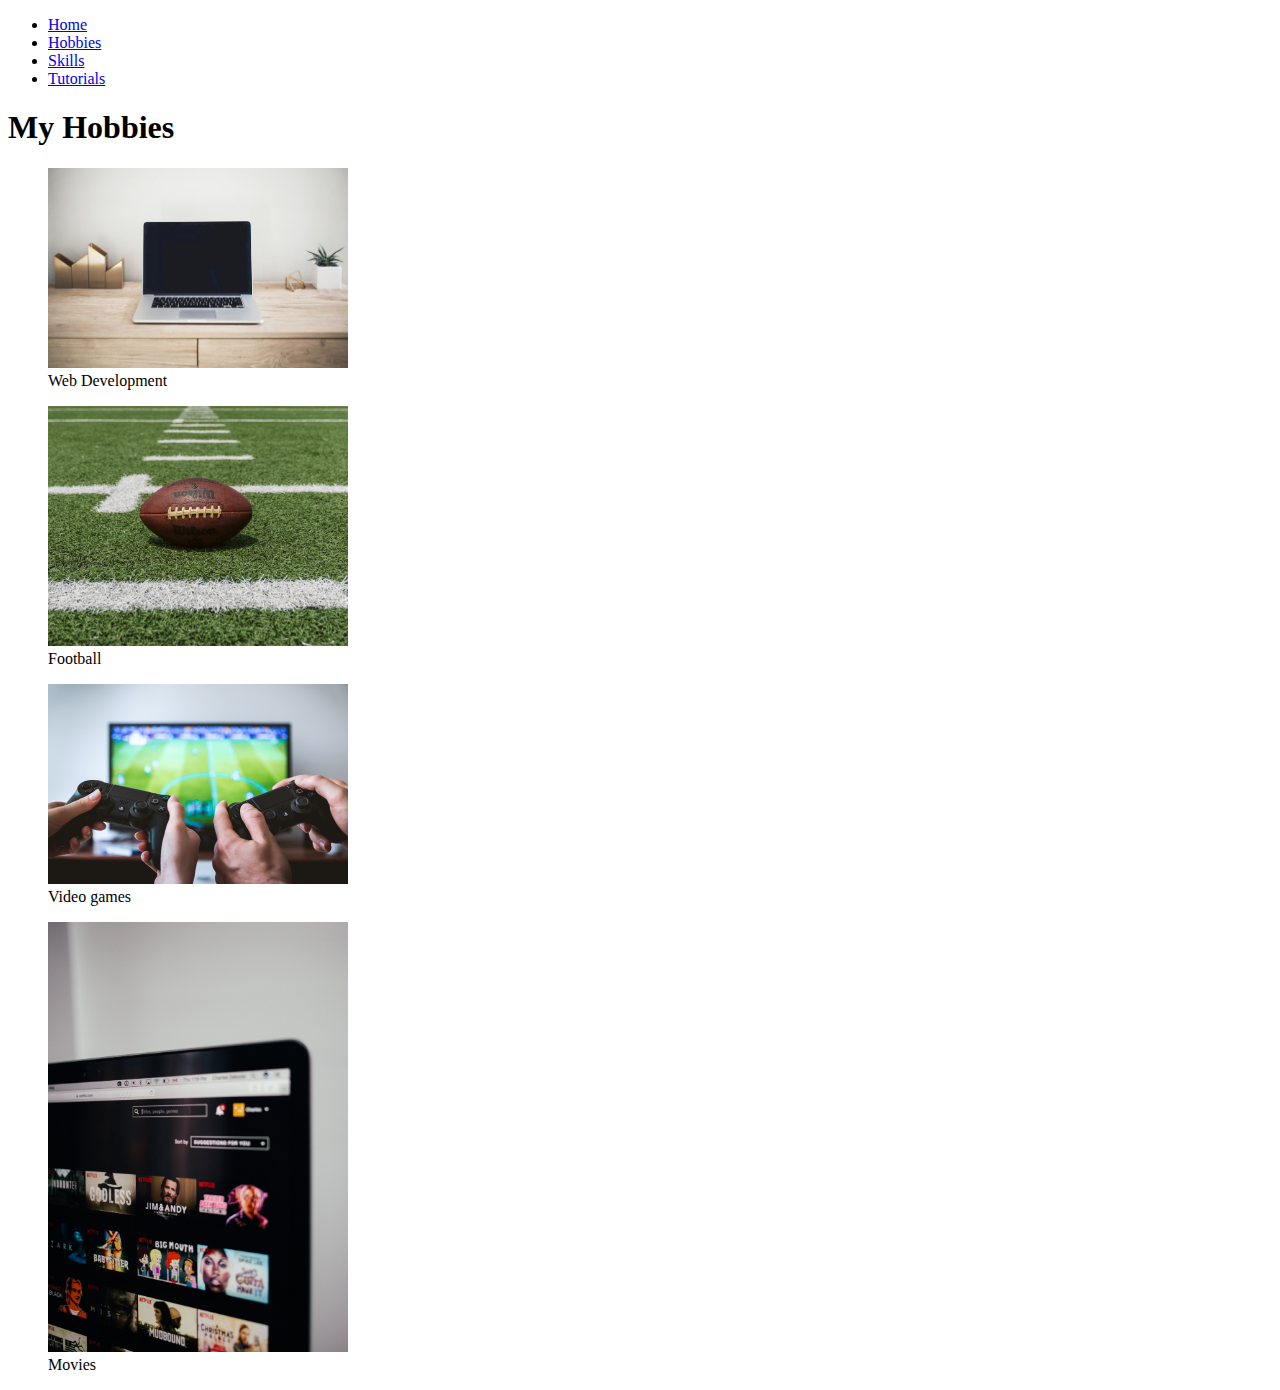
==== hobbies.html @ 3dab2055 "initial files" ====
<!DOCTYPE html>
<html lang="en">
<head>
    <meta charset="UTF-8">
    <meta name="viewport" content="width=device-width, initial-scale=1.0">
    <title>Steve Bazelais</title>
</head>
<body>
    <header>
        <!-- navigation bar -->
          <nav>
            <ul>
              <li><a href="home.html">Home</a></li>
              <li><a href="hobbies.html">Hobbies</a></li>
              <li><a href="skills.html">Skills</a></li>
              <li><a href="tutorials.html">Tutorials</a></li>
            </ul>
          </nav>
          <h1>My Hobbies</h1>
        </header>
        <main>
            <figure>
                <img src="img/laptop.jpg" alt="laptop" width="300">
                <figcaption>Web Development</figcaption>
            </figure>
            <figure>
                <img src="img/football.jpg" alt="football" width="300">
                <figcaption>Football</figcaption>
            </figure>
            <figure>
                <img src="img/games.jpg" alt="video-games" width="300">
                <figcaption>Video games</figcaption>
            </figure>
            <figure>
                <img src="img/movies.jpg" alt="movies" width="300">
                <figcaption>Movies</figcaption>
            </figure>
        </main>

</body>
</html>
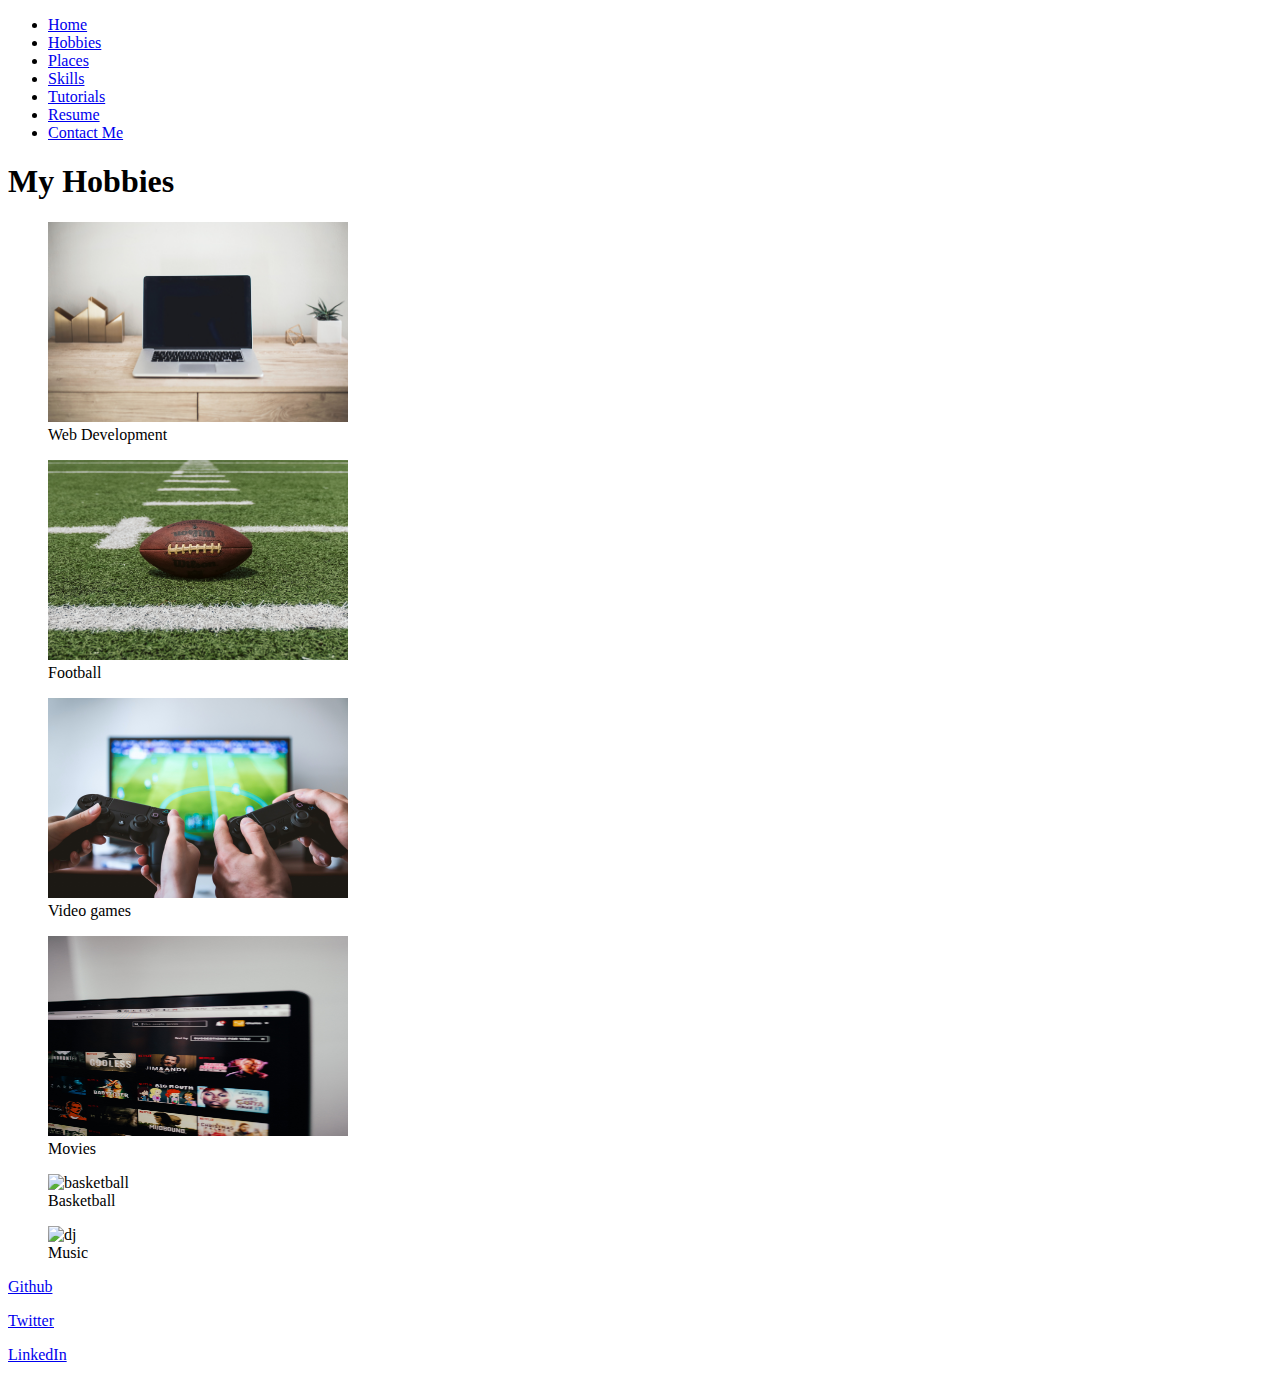
==== commit d7af6b3e: "additional web pages" ====
--- a/hobbies.html
+++ b/hobbies.html
@@ -3,39 +3,67 @@
 <head>
     <meta charset="UTF-8">
     <meta name="viewport" content="width=device-width, initial-scale=1.0">
+    <link rel="stylesheet" href="css/main.css">
+    <link rel="stylesheet" href="css/print-style.css">
+  <link href="https://fonts.googleapis.com/css2?family=Satisfy&display=swap" rel="stylesheet">
     <title>Steve Bazelais</title>
 </head>
 <body>
     <header>
         <!-- navigation bar -->
           <nav>
-            <ul>
+
+            <ul class='main-nav'>
               <li><a href="home.html">Home</a></li>
               <li><a href="hobbies.html">Hobbies</a></li>
+              <li><a href="places.html">Places</a></li>
               <li><a href="skills.html">Skills</a></li>
               <li><a href="tutorials.html">Tutorials</a></li>
+              <li><a href="resume.html">Resume</a></li>
+              <li><a href="contact-page.html">Contact Me</a></li>
             </ul>
+
           </nav>
-          <h1>My Hobbies</h1>
+
+          <h1 class="intro">My Hobbies</h1>
         </header>
-        <main>
+
+        <main class="img-container">
             <figure>
-                <img src="img/laptop.jpg" alt="laptop" width="300">
+                <img src="img/laptop.jpg" alt="laptop" width="300" height="200">
                 <figcaption>Web Development</figcaption>
             </figure>
+             
             <figure>
-                <img src="img/football.jpg" alt="football" width="300">
+                <img src="img/football.jpg" alt="football" width="300" height="200">
                 <figcaption>Football</figcaption>
-            </figure>
-            <figure>
-                <img src="img/games.jpg" alt="video-games" width="300">
+              </figure>
+
+              <figure>
+                <img src="img/games.jpg" alt="video-games" width="300" height="200">
                 <figcaption>Video games</figcaption>
-            </figure>
-            <figure>
-                <img src="img/movies.jpg" alt="movies" width="300">
+              </figure>
+
+              <figure>
+                <img src="img/movies.jpg" alt="movies" width="300" height="200">
                 <figcaption>Movies</figcaption>
+              </figure>
+
+              <figure>
+                <img src="img/basketball.jpg" alt="basketball" width="300" height="200">
+                <figcaption>Basketball</figcaption>
+              </figure>
+
+              <figure>
+                <img src="img/DJ.jpg" alt="dj" width="300" height="200">
+                <figcaption>Music</figcaption>
             </figure>
         </main>
 
+        <footer class="footer-content">
+            <p><a href="https://github.com/sbazelais">Github</a></p>
+            <p><a href="https://twitter.com/SMBazelais">Twitter</a></p>
+            <p><a href="https://www.linkedin.com/in/stevebazelais">LinkedIn</a></p>
+          </footer>
 </body>
 </html>